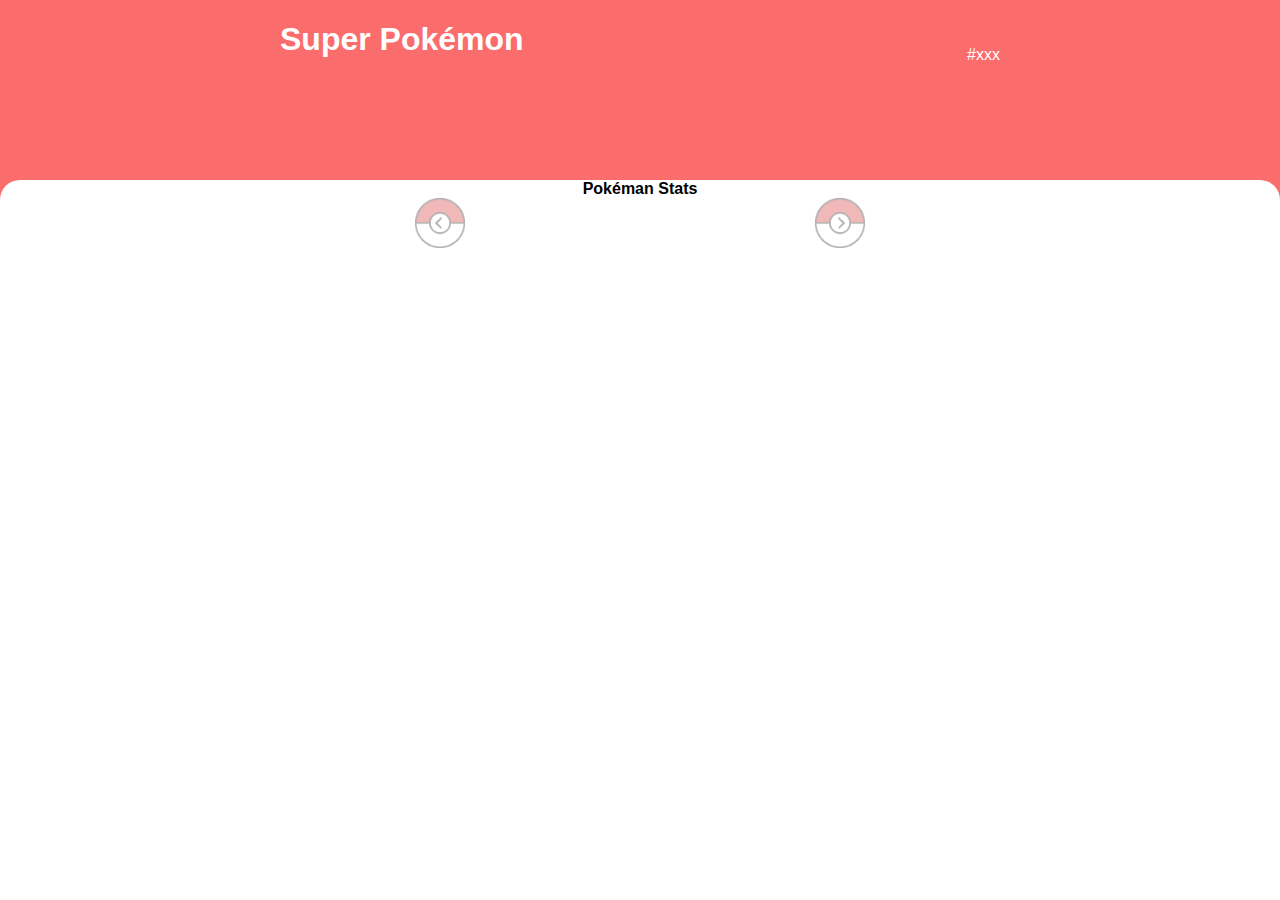
==== pokemon.html @ ebfec928 "first commit" ====
<!DOCTYPE html>
<html lang="en">

<head>
    <meta charset="UTF-8">
    <meta name="viewport" content="width=device-width, initial-scale=1.0">
    <link rel="shortcut icon" href="./img/pokeball.png" type="image/x-icon">
    <title>Pokédex</title>

    <link rel="stylesheet" href="style.css">
    <script src="script.js"></script>

</head>

<body onload="init()">
    <div id="pokedex">
        <div class="pokedex_container">
            <h1 id="PokemonName"> Super Pokémon</h1>
            <div class="pokedex_box">
                <div id="pokeTypes">
                    <!-- render content -->
                </div>
                <div id="pokeID">#xxx</div>
            </div>
        </div>
    </div>
    <div class="poke_info">
        <div id="pokemonImg"></div>
        <div class="nav_bar">
            <div><b>Pokéman Stats</b></div>
            <!-- <div>b </div>
            <div>c </div>
            <div>d </div> -->
        </div>
        <div id="pokeInfoContent"></div>
        <div class="swith_pokemon">
            <img onclick="prevPokemon()" src="./img/prev_pokemon.png" id="prev_pokemon">
            <img onclick="nextPokemon()" src="./img/next_pokemon.png" id="next_pokemon">
        </div>
    </div>

</body>

</html>
---- style.css ----
body {
    margin: 0;
    font-family: sans-serif;
}

h1 {
    margin-bottom: 8px;
    margin-left: 40px;
}

#pokedex {
    background-color: rgb(251, 108, 108);
    display: flex;
    height: 200px;
    flex-direction: column;
    color: white;
    align-items: center;
}

.pokedex_container {
    width: 100%;
    max-width: 800px;

}

.pokedex_box {
    display: flex;
    justify-content: space-between;
}

#pokeTypes {
    margin-left: 40px;
    display: flex;
    gap: 4px;
}

.poke_type_fire {
    font-size: 18px;
    background-color: rgba(255, 255, 255, 0.3);
    padding: 4px 12px;
    border-radius: 12px;
}

#pokeID {
    margin-right: 40px;
    margin-top: -20px;
}

.poke_info {
    border-radius: 20px;
    margin-top: -20px;
    background-color: white;
    display: flex;
    flex-direction: column;
    align-items: center;
}

#pokemonImg img {
    height: 150px;
    margin-top: -100px;
}

.nav_bar {
    display: flex;
    justify-content: space-around;
}
.swith_pokemon{
    display: flex;
    justify-content: space-around;
    width: 100%;
    max-width: 800px;
}
.swith_pokemon img{
    height: 50px;
    opacity: 0.3;
}

.swith_pokemon img:hover{
    opacity: 0.8;
    cursor: pointer;
}
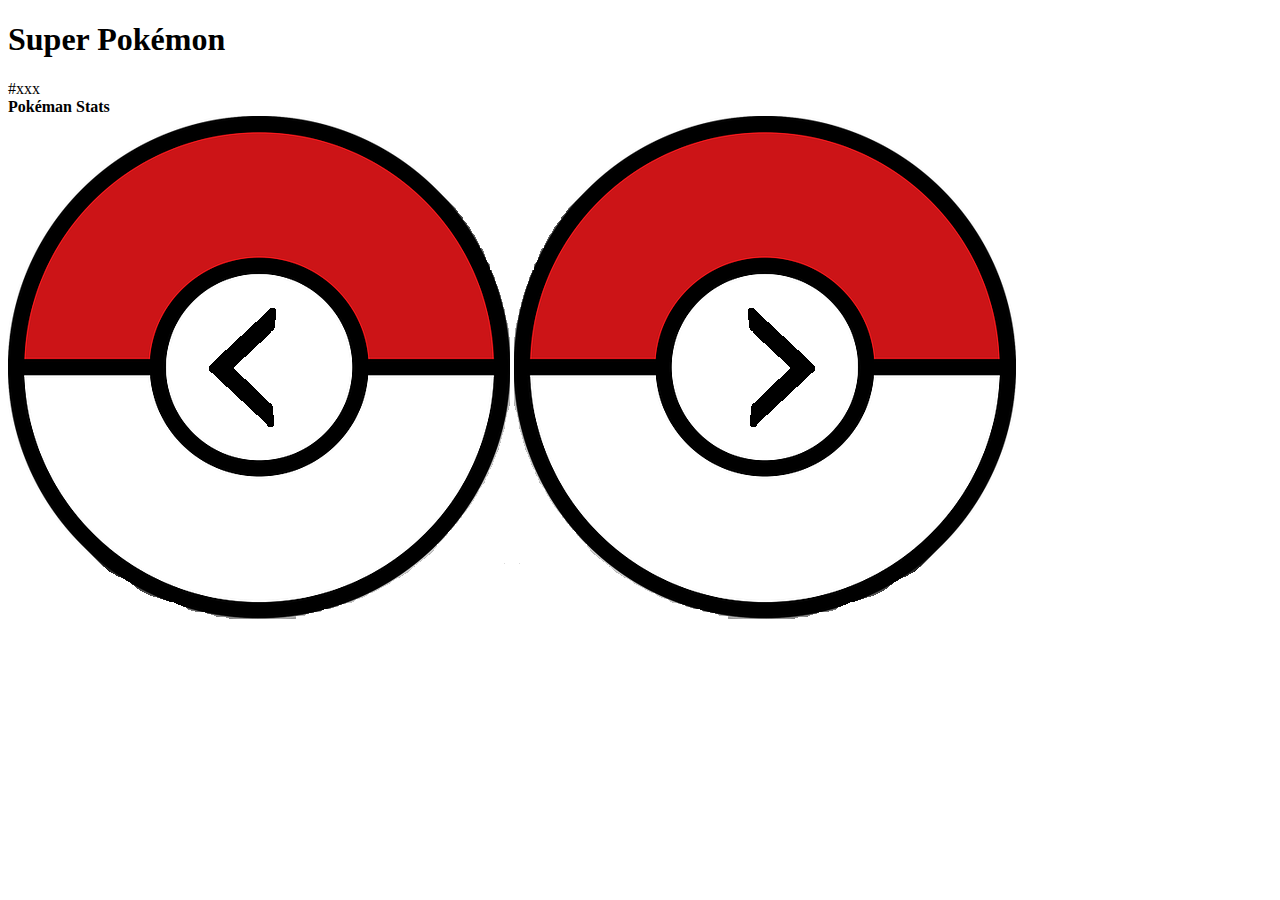
==== commit e99beaa5: "change big-sice-view to overlay" ====
--- a/pokemon.html
+++ b/pokemon.html
@@ -7,7 +7,7 @@
     <link rel="shortcut icon" href="./img/pokeball.png" type="image/x-icon">
     <title>Pokédex</title>
 
-    <link rel="stylesheet" href="style.css">
+    <link rel="stylesheet" href="pokemonStyle.css">
     <script src="script.js"></script>
 
 </head>
